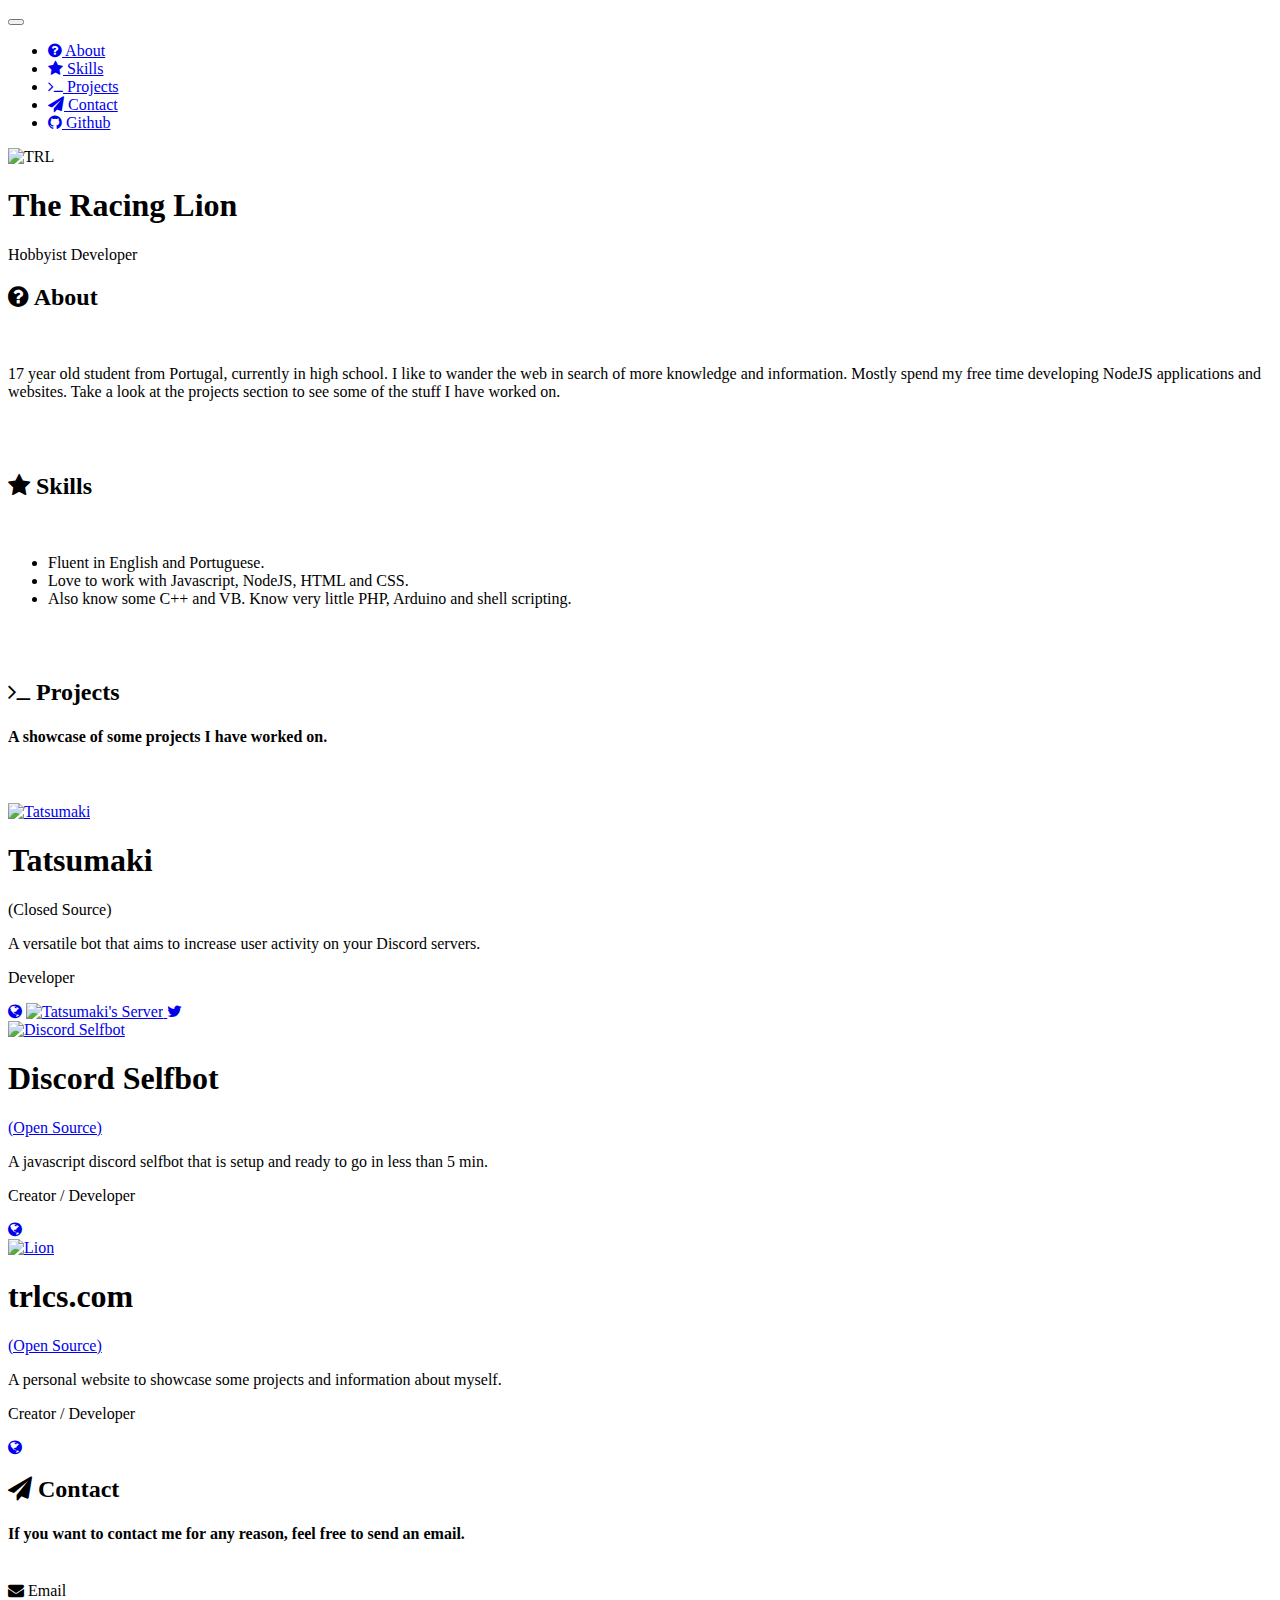
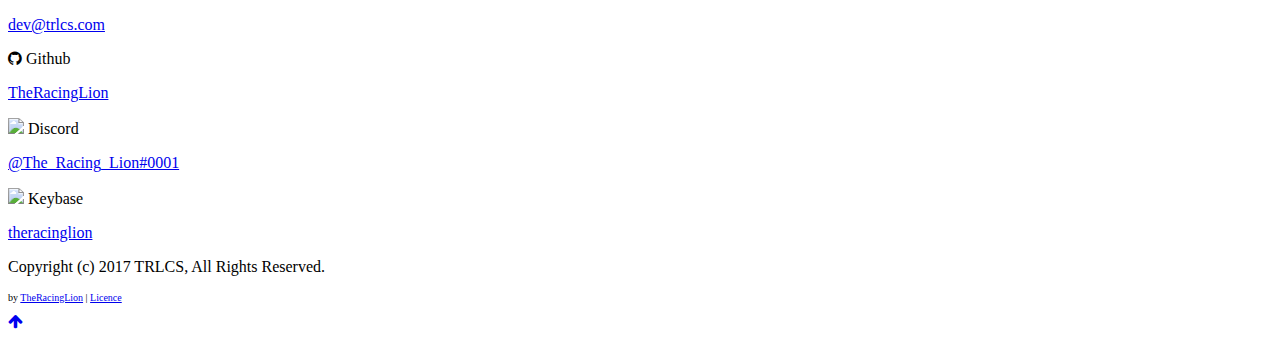
==== index.html @ c72019ba "✏️ | Update Discord discriminator" ====
<!DOCTYPE html>
<html lang="en-us">
<!--
  Created by TheRacingLion (http://trlcs.com/) [ 17 / 04 / 2017 ]
  -*Read LICENSE to know more about permissions*-
-->

<head>
    <meta charset="UTF-8" />
    <meta http-equiv="X-UA-Compatible" content="IE=edge,chrome=1" />
    <meta name="viewport" content="width=device-width, initial-scale=1.0" />

    <title>TRL | Home</title>
    <meta name="author" content="TheRacingLion" />
    <meta name="description" content="Hobbyist Developer. A personal website to showcase some projects." />
    <meta name="keywords" content="developer, dev, web developer, javascript, discord, bots, nodejs developer" />

    <meta property="og:type" content="website" />
    <meta property="og:title" content="TheRacingLion" />
    <meta property="og:description" content="Hobbyist Developer. A personal website to showcase some projects." />
    <meta property="og:image" content="images/lion.jpg" />
    <meta property="og:site_name" content="TRLCS" />
    <meta property="og:url" content="http://trlcs.com/" />
    <meta property="og:locale" content="en-US" />

    <meta name="twitter:title" content="TheRacingLion" />
    <meta name="twitter:description" content="Hobbyist Developer. A personal website to showcase some projects." />
    <meta name="twitter:image" content="images/lion.jpg" />

    <link rel="icon" href="images/lion.jpg" type="image/x-icon" />
    <link rel="shortcut icon" href="images/lion.jpg" type="image/x-icon" />
    <link rel="stylesheet" href="https://cdnjs.cloudflare.com/ajax/libs/font-awesome/4.7.0/css/font-awesome.min.css" />
    <link rel="stylesheet" href="https://fonts.googleapis.com/css?family=Cutive+Mono|Oswald|Raleway:300|Yellowtail" />
    <link rel="stylesheet" href="css/bootstrap.min.css" />
    <link rel="stylesheet" href="css/main.css" />
</head>

<body data-spy="scroll" data-target=".navbar" data-offset="60">
    <section id="banner" class="banner">
        <div class="bg-color">
            <nav class="navbar navbar-default navbar-fixed-top">
                <div class="container">
                    <div class="col-md-12">
                        <div class="navbar-header">
                            <button type="button" class="navbar-toggle" data-toggle="collapse" data-target="#mainNavbar">
                                <span class="icon-bar"></span>
                                <span class="icon-bar"></span>
                                <span class="icon-bar"></span>
                            </button>
                        </div>
                        <div class="collapse navbar-collapse" id="mainNavbar">
                            <ul class="nav navbar-nav">
                                <li class=""><a href="#about"><i class="fa fa-question-circle"></i> About</a></li>
                                <li class=""><a href="#skills"><i class="fa fa-star"></i> Skills</a></li>
                                <li class=""><a href="#projects"><i class="fa fa-terminal"></i> Projects</a></li>
                                <li class=""><a href="#contact"><i class="fa fa-send"></i> Contact</a></li>
                                <li><a id="social-link" href="https://github.com/TheRacingLion" target="_blank"><i class="fa fa-github"></i> Github</a></li>
                            </ul>
                        </div>
                    </div>
                </div>
            </nav>
            <div class="container">
                <div class="row">
                    <div class="banner-info">
                        <div class="banner-logo text-center">
                            <img class="circular-img main-circular-img animated fadeIn" src="images/lion.jpg" alt="TRL">
                        </div>
                        <div class="banner-text text-center">
                            <h1 id="header-text" class="animated fadeInUp">The Racing Lion</h1>
                            <p id="header-subtitle" class="animated fadeIn">Hobbyist Developer</p>
                        </div>
                    </div>
                </div>
            </div>
        </div>
    </section>


    <section id="about">
        <div class="container">
            <div class="row">
                <div class="col-lg-12 text-center">
                    <h2 id="section-title"><i class="fa fa-question-circle"></i> About</h2>
                    <br>
                    <p>17 year old student from Portugal, currently in high school. I like to wander the web in search of more knowledge and information. Mostly spend my free time developing NodeJS applications and websites. Take a look at the projects section to see some of the stuff I have worked on.</p>
                    <br>
                    <section id="skills">
                        <br>
                        <h2 id="section-title"><i class="fa fa-star"></i> Skills</h2>
                        <br>
                        <ul>
                            <li>Fluent in English and Portuguese.</li>
                            <li>Love to work with Javascript, NodeJS, HTML and CSS.</li>
                            <li>Also know some C++ and VB. Know very little PHP, Arduino and shell scripting.</li>
                        </ul>
                    </section>
                    <br><br>
                </div>
            </div>
        </div>
    </section>


    <section id="projects">
        <div class="container">
            <div class="row">
                <div class="col-lg-12 text-center">
                    <h2 id="section-title"><i class="fa fa-terminal"></i> Projects</h2>
                    <h4>A showcase of some projects I have worked on.</h4>
                    <br><br>
                </div>
            </div>
            <div class="row">
                <div class="col-md-4">
                    <div class="project-item">
                        <a id="social-link" href="https://www.tatsumaki.xyz/" target="_blank">
                            <img class="circular-img" src="images/tatsumaki.png" alt="Tatsumaki">
                        </a>
                        <div class="project-container">
                            <h1>Tatsumaki</h1>
                            <p class="project-type"> (Closed Source) </p>
                            <p class="project-title">A versatile bot that aims to increase user activity on your Discord servers.</p>
                            <p> Developer </p>
                            <a id="social-link" href="https://www.tatsumaki.xyz/" target="_blank"><i class="fa fa-globe"></i></a>
                            <a id="social-link" href="https://discordapp.com/invite/0xyZL4m5TyYTzVGY" target="_blank">
                                <img class="discord-icon" src="images/discord.png" alt="Tatsumaki's Server">
                            </a>
                            <a id="social-link" href="https://twitter.com/TatsumakiBot" target="_blank"><i class="fa fa-twitter"></i></a>
                            <br>
                        </div>
                    </div>
                </div>
                <div class="col-md-4">
                    <div class="project-item">
                        <a id="social-link" href="https://github.com/TheRacingLion/Discord-SelfBot/" target="_blank">
                            <img class="circular-img" src="images/selfbot.png" alt="Discord Selfbot">
                        </a>
                        <div class="project-container">
                            <h1>Discord Selfbot</h1>
                            <a class="orange-link" id="social-link" href="https://github.com/TheRacingLion/Discord-SelfBot/" target="_blank">
                                <p class="project-type"> (Open Source) </p>
                            </a>
                            <p class="project-title">A javascript discord selfbot that is setup and ready to go in less than 5 min.</p>
                            <p> Creator / Developer </p>
                            <a id="social-link" href="https://github.com/TheRacingLion/Discord-SelfBot/" target="_blank"><i class="fa fa-globe"></i></a>
                            <a id="social-link" href="https://github.com/TheRacingLion/Discord-SelfBot/" target="_blank"><i class="fa github-icon"></i></a>
                            <br>
                        </div>
                    </div>
                </div>
                <div class="col-md-4">
                    <div class="project-item">
                        <a id="social-link" href="http://trlcs.com/" target="_blank">
                            <img class="circular-img" src="images/lion.jpg" alt="Lion">
                        </a>
                        <div class="project-container">
                            <h1>trlcs.com</h1>
                            <a class="orange-link" id="social-link" href="https://github.com/TheRacingLion/TheRacingLion.github.io" target="_blank">
                                <p class="project-type"> (Open Source) </p>
                            </a>
                            <p class="project-title">A personal website to showcase some projects and information about myself.</p>
                            <p> Creator / Developer </p>
                            <a id="social-link" href="http://trlcs.com/" target="_blank"><i class="fa fa-globe"></i></a>
                            <a id="social-link" href="https://github.com/TheRacingLion/TheRacingLion.github.io" target="_blank"><i class="fa github-icon"></i></a>
                            <br>
                        </div>
                    </div>
                </div>
            </div>
        </div>
    </section>

    <section id="contact">
        <div class="container">
            <div class="row">
                <div class="col-md-12 text-center">
                    <h2 id="section-title"><i class="fa fa-send"></i> Contact</h2>
                    <h4>If you want to contact me for any reason, feel free to send an email.</h4>
                    <br>
                    <div class="col-md-3">
                        <span class="contact-title"><i class="fa fa-envelope"></i> Email</span>
                        <a class="orange-link" id="social-link" href="mailto:dev@trlcs.com" target="_blank">
                            <p>dev@trlcs.com</p>
                        </a>
                    </div>
                    <div class="col-md-3">
                        <span class="contact-title"><i class="fa fa-github"></i> Github</span>
                        <a class="orange-link" id="social-link" href="https://github.com/TheRacingLion" target="_blank">
                            <p>TheRacingLion</p>
                        </a>
                    </div>
                    <div class="col-md-3">
                        <span class="contact-title"><img class="custom-contact-icon" src="images/discord-contact.png"> Discord</span>
                        <a class="orange-link" id="social-link" href="https://discordapp.com/invite/0xyZL4m5TyYTzVGY" target="_blank">
                            <p>@The_Racing_Lion#0001</p>
                        </a>
                    </div>
                    <div class="col-md-3">
                        <span class="contact-title"><img class="custom-contact-icon" src="images/keybase.png"> Keybase</span>
                        <a class="orange-link" id="social-link" href="https://keybase.io/theracinglion" target="_blank">
                            <p>theracinglion</p>
                        </a>
                    </div>
                </div>
            </div>
        </div>
    </section>


    <footer id="footer">
        <div class="footer-line">
            <div class="container">
                <div class="row">
                    <div class="col-md-12 text-center">
                        <p>Copyright (c) 2017 TRLCS, All Rights Reserved.</p>
                        <p style="font-size:10px">by <a class="orange-link" id="social-link" href="http://trlcs.com/" target="_blank" style="font-size:10px">TheRacingLion</a> | <a class="orange-link" id="social-link" href="https://github.com/TheRacingLion/TheRacingLion.github.io/blob/master/LICENSE" target="_blank" style="font-size:10px">Licence</a></p>
                    </div>
                </div>
            </div>
        </div>
    </footer>

    <a id="back-to-top" href="#" class="btn btn-primary back-to-top" role="button" title="Back to top" data-toggle="tooltip" data-placement="left">
        <span class="fa fa-arrow-up"></span>
    </a>

    <script>
        (function(i, s, o, g, r, a, m) {
            i['GoogleAnalyticsObject'] = r;
            i[r] = i[r] || function() {
                (i[r].q = i[r].q || []).push(arguments)
            }, i[r].l = 1 * new Date();
            a = s.createElement(o),
                m = s.getElementsByTagName(o)[0];
            a.async = 1;
            a.src = g;
            m.parentNode.insertBefore(a, m)
        })(window, document, 'script', 'https://www.google-analytics.com/analytics.js', 'ga');

        ga('create', 'UA-97469324-1', 'auto');
        ga('send', 'pageview');

    </script>

    <script src="js/jquery.min.js"></script>
    <script src="js/bootstrap.min.js"></script>
    <script src="js/main.js"></script>
</body>

</html>
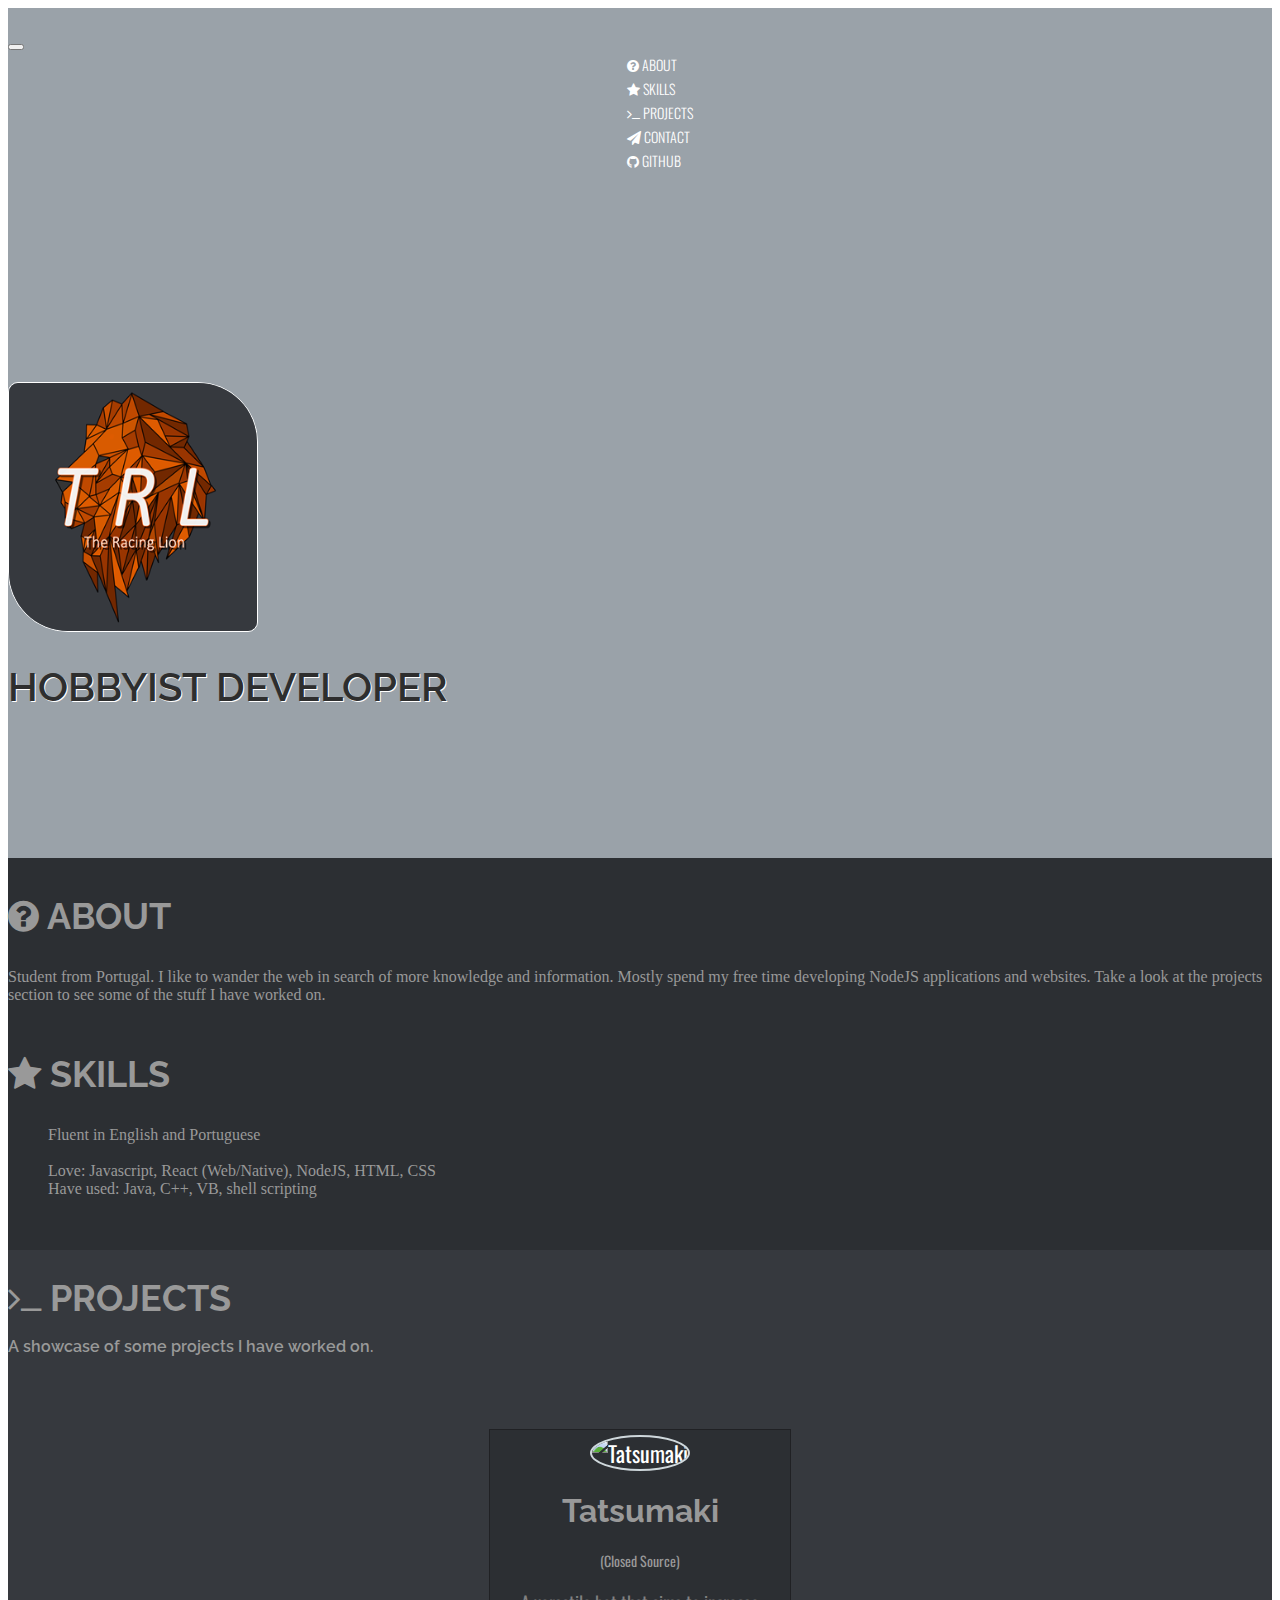
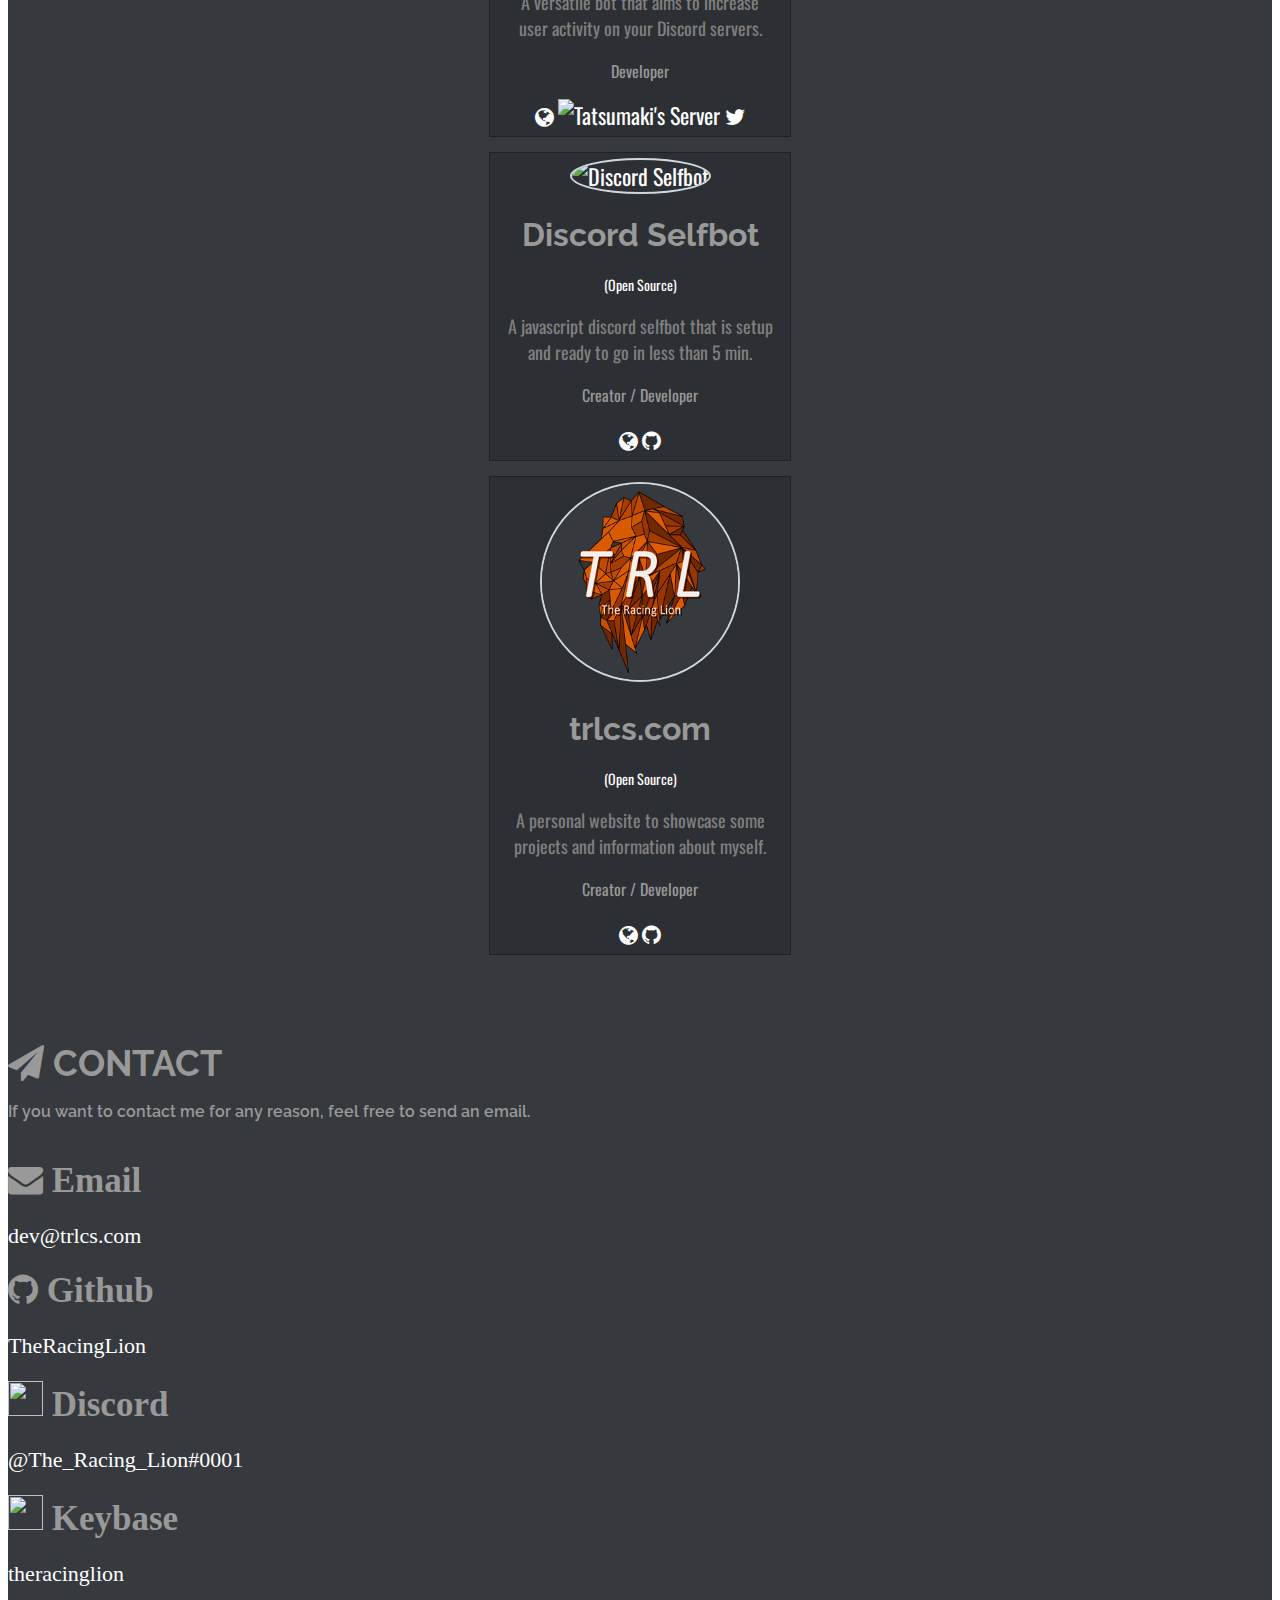
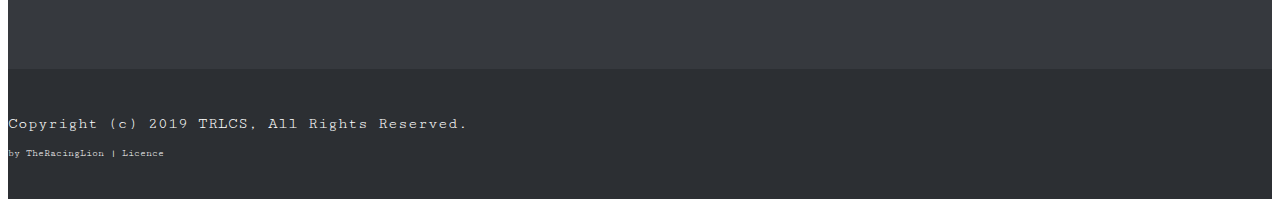
==== commit d7817697: ":lipstick: | Update website info and style" ====
--- a/index.html
+++ b/index.html
@@ -1,7 +1,7 @@
 <!DOCTYPE html>
 <html lang="en-us">
 <!--
-  Created by TheRacingLion (http://trlcs.com/) [ 17 / 04 / 2017 ]
+  Created by TheRacingLion (https://trlcs.com/) - 2019
   -*Read LICENSE to know more about permissions*-
 -->
 
@@ -18,19 +18,19 @@
     <meta property="og:type" content="website" />
     <meta property="og:title" content="TheRacingLion" />
     <meta property="og:description" content="Hobbyist Developer. A personal website to showcase some projects." />
-    <meta property="og:image" content="images/lion.jpg" />
+    <meta property="og:image" content="images/logo.png" />
     <meta property="og:site_name" content="TRLCS" />
-    <meta property="og:url" content="http://trlcs.com/" />
+    <meta property="og:url" content="https://trlcs.com/" />
     <meta property="og:locale" content="en-US" />
 
     <meta name="twitter:title" content="TheRacingLion" />
     <meta name="twitter:description" content="Hobbyist Developer. A personal website to showcase some projects." />
-    <meta name="twitter:image" content="images/lion.jpg" />
-
-    <link rel="icon" href="images/lion.jpg" type="image/x-icon" />
-    <link rel="shortcut icon" href="images/lion.jpg" type="image/x-icon" />
+    <meta name="twitter:image" content="images/logo.png" />
+
+    <link rel="icon" href="images/logo.png" type="image/x-icon" />
+    <link rel="shortcut icon" href="images/logo.png" type="image/x-icon" />
     <link rel="stylesheet" href="https://cdnjs.cloudflare.com/ajax/libs/font-awesome/4.7.0/css/font-awesome.min.css" />
-    <link rel="stylesheet" href="https://fonts.googleapis.com/css?family=Cutive+Mono|Oswald|Raleway:300|Yellowtail" />
+    <link rel="stylesheet" href="https://fonts.googleapis.com/css?family=Cutive+Mono|Oswald|Raleway:300|Concert+One" />
     <link rel="stylesheet" href="css/bootstrap.min.css" />
     <link rel="stylesheet" href="css/main.css" />
 </head>
@@ -61,21 +61,19 @@
                 </div>
             </nav>
             <div class="container">
-                <div class="row">
-                    <div class="banner-info">
+                <div class="banner-info">
+                    <div id="banner-center-inner">
                         <div class="banner-logo text-center">
-                            <img class="circular-img main-circular-img animated fadeIn" src="images/lion.jpg" alt="TRL">
+                            <img class="circular-img main-circular-img animated fadeIn" src="images/logo.png" alt="TRL">
                         </div>
                         <div class="banner-text text-center">
-                            <h1 id="header-text" class="animated fadeInUp">The Racing Lion</h1>
-                            <p id="header-subtitle" class="animated fadeIn">Hobbyist Developer</p>
-                        </div>
-                    </div>
-                </div>
-            </div>
-        </div>
-    </section>
-
+                            <h1 id="header-text" class="animated fadeInUp">Hobbyist Developer</h1>
+                        </div>
+                    </div>
+                </div>
+            </div>
+        </div>
+    </section>
 
     <section id="about">
         <div class="container">
@@ -83,16 +81,17 @@
                 <div class="col-lg-12 text-center">
                     <h2 id="section-title"><i class="fa fa-question-circle"></i> About</h2>
                     <br>
-                    <p>17 year old student from Portugal, currently in high school. I like to wander the web in search of more knowledge and information. Mostly spend my free time developing NodeJS applications and websites. Take a look at the projects section to see some of the stuff I have worked on.</p>
+                    <p>Student from Portugal. I like to wander the web in search of more knowledge and information. Mostly spend my free time developing NodeJS applications and websites. Take a look at the projects section to see some of the stuff I have worked on.</p>
                     <br>
                     <section id="skills">
                         <br>
                         <h2 id="section-title"><i class="fa fa-star"></i> Skills</h2>
                         <br>
                         <ul>
-                            <li>Fluent in English and Portuguese.</li>
-                            <li>Love to work with Javascript, NodeJS, HTML and CSS.</li>
-                            <li>Also know some C++ and VB. Know very little PHP, Arduino and shell scripting.</li>
+                            <li>Fluent in English and Portuguese</li>
+                            <br>
+                            <li>Love: Javascript, React (Web/Native), NodeJS, HTML, CSS</li>
+                            <li>Have used: Java, C++, VB, shell scripting</li>
                         </ul>
                     </section>
                     <br><br>
@@ -100,7 +99,6 @@
             </div>
         </div>
     </section>
-
 
     <section id="projects">
         <div class="container">
@@ -123,7 +121,7 @@
                             <p class="project-title">A versatile bot that aims to increase user activity on your Discord servers.</p>
                             <p> Developer </p>
                             <a id="social-link" href="https://www.tatsumaki.xyz/" target="_blank"><i class="fa fa-globe"></i></a>
-                            <a id="social-link" href="https://discordapp.com/invite/0xyZL4m5TyYTzVGY" target="_blank">
+                            <a id="social-link" href="https://discordapp.com/invite/tatsumaki" target="_blank">
                                 <img class="discord-icon" src="images/discord.png" alt="Tatsumaki's Server">
                             </a>
                             <a id="social-link" href="https://twitter.com/TatsumakiBot" target="_blank"><i class="fa fa-twitter"></i></a>
@@ -151,8 +149,8 @@
                 </div>
                 <div class="col-md-4">
                     <div class="project-item">
-                        <a id="social-link" href="http://trlcs.com/" target="_blank">
-                            <img class="circular-img" src="images/lion.jpg" alt="Lion">
+                        <a id="social-link" href="https://trlcs.com/" target="_blank">
+                            <img class="circular-img" src="images/logo.png" alt="Lion">
                         </a>
                         <div class="project-container">
                             <h1>trlcs.com</h1>
@@ -161,7 +159,7 @@
                             </a>
                             <p class="project-title">A personal website to showcase some projects and information about myself.</p>
                             <p> Creator / Developer </p>
-                            <a id="social-link" href="http://trlcs.com/" target="_blank"><i class="fa fa-globe"></i></a>
+                            <a id="social-link" href="https://trlcs.com/" target="_blank"><i class="fa fa-globe"></i></a>
                             <a id="social-link" href="https://github.com/TheRacingLion/TheRacingLion.github.io" target="_blank"><i class="fa github-icon"></i></a>
                             <br>
                         </div>
@@ -192,7 +190,7 @@
                     </div>
                     <div class="col-md-3">
                         <span class="contact-title"><img class="custom-contact-icon" src="images/discord-contact.png"> Discord</span>
-                        <a class="orange-link" id="social-link" href="https://discordapp.com/invite/0xyZL4m5TyYTzVGY" target="_blank">
+                        <a class="orange-link" id="social-link" href="https://discordapp.com/invite/tatsumaki" target="_blank">
                             <p>@The_Racing_Lion#0001</p>
                         </a>
                     </div>
@@ -206,15 +204,14 @@
             </div>
         </div>
     </section>
-
 
     <footer id="footer">
         <div class="footer-line">
             <div class="container">
                 <div class="row">
                     <div class="col-md-12 text-center">
-                        <p>Copyright (c) 2017 TRLCS, All Rights Reserved.</p>
-                        <p style="font-size:10px">by <a class="orange-link" id="social-link" href="http://trlcs.com/" target="_blank" style="font-size:10px">TheRacingLion</a> | <a class="orange-link" id="social-link" href="https://github.com/TheRacingLion/TheRacingLion.github.io/blob/master/LICENSE" target="_blank" style="font-size:10px">Licence</a></p>
+                        <p>Copyright (c) 2019 TRLCS, All Rights Reserved.</p>
+                        <p style="font-size:10px">by <a class="orange-link" id="social-link" href="https://trlcs.com/" target="_blank" style="font-size:10px">TheRacingLion</a> | <a class="orange-link" id="social-link" href="https://github.com/TheRacingLion/TheRacingLion.github.io/blob/master/LICENSE" target="_blank" style="font-size:10px">Licence</a></p>
                     </div>
                 </div>
             </div>
--- a/css/main.css
+++ b/css/main.css
@@ -0,0 +1,374 @@
+/*
+  Created by TheRacingLion (https://trlcs.com/) - 2019
+  -*Read LICENSE to know more about permissions*-
+*/
+
+html {
+    -webkit-touch-callout: none;
+    -webkit-user-select: none;
+    -moz-user-select: none;
+    -ms-user-select: none;
+    user-select: none;
+}
+
+body {
+    color: #999999;
+    font-size: 16px;
+}
+
+a {
+    text-decoration: none;
+    font-size: 22px;
+    color: white;
+}
+
+.animated {
+    -webkit-animation-duration: 2.5s;
+    animation-duration: 2.5s;
+    -webkit-animation-fill-mode: both;
+    animation-fill-mode: both;
+}
+
+@-webkit-keyframes fadeIn {
+    from {
+        opacity: 0;
+    }
+    to {
+        opacity: 1;
+    }
+}
+
+@keyframes fadeIn {
+    from {
+        opacity: 0;
+    }
+    to {
+        opacity: 1;
+    }
+}
+
+.fadeIn {
+    -webkit-animation-name: fadeIn;
+    animation-name: fadeIn;
+}
+
+@-webkit-keyframes fadeInUp {
+    from {
+        opacity: 0;
+        -webkit-transform: translate3d(0, 100%, 0);
+        transform: translate3d(0, 100%, 0);
+    }
+    to {
+        opacity: 1;
+        -webkit-transform: none;
+        transform: none;
+    }
+}
+
+@keyframes fadeInUp {
+    from {
+        opacity: 0;
+        -webkit-transform: translate3d(0, 100%, 0);
+        transform: translate3d(0, 100%, 0);
+    }
+    to {
+        opacity: 1;
+        -webkit-transform: none;
+        transform: none;
+    }
+}
+
+.fadeInUp {
+    -webkit-animation-name: fadeInUp;
+    animation-name: fadeInUp;
+}
+
+button:hover,
+a:hover {
+    opacity: 0.7;
+}
+
+ul {
+    list-style: none;
+}
+
+h1,
+h2,
+h4 {
+    font-family: 'Raleway', sans-serif;
+    font-weight: 600;
+}
+
+h2 {
+    line-height: 20px;
+    margin: 0;
+    font-size: 28px;
+    font-weight: 700;
+    text-transform: uppercase;
+}
+
+.navbar {
+    font-family: 'Oswald', sans-serif;
+    margin-bottom: 0px;
+    border: 0px;
+    border-radius: 0px;
+}
+
+.navbar-default {
+    background-color: transparent;
+    padding: 20px 0;
+    transition: all 0.3s;
+    border: 0px;
+}
+
+.top-nav-collapse {
+    padding: 0;
+    background: rgba(255, 183, 55, 0.8);
+}
+
+.navbar-default .navbar-nav>.active>a,
+.navbar-default .navbar-nav>.active>a:focus,
+.navbar-default .navbar-nav>.active>a:hover {
+    color: #fff;
+    text-transform: uppercase;
+    background-color: rgba(251, 251, 251, 0.4);
+}
+
+.navbar-default .navbar-nav>li>a {
+    color: #fff;
+    text-transform: uppercase;
+    font-size: 14px;
+    font-weight: 300;
+}
+
+.navbar-default .navbar-nav>li>a:hover,
+.navbar-default .navbar-nav>li>a:focus {
+    color: #fff;
+    text-transform: uppercase;
+    background-color: rgba(231, 76, 60, 0.4);
+}
+
+#banner {
+    background: url('../images/code.jpg') no-repeat fixed;
+    background-size: cover;
+    min-height: 850px;
+    position: relative;
+}
+
+.bg-color {
+    background-color: RGBA(54, 70, 83, 0.5);
+    min-height: 850px;
+}
+
+.banner-info {
+    position: relative;
+    padding-top: 190px;
+}
+
+.banner-logo img {
+    display: inline-block;
+}
+
+.banner-text {
+    color: rgb(46, 46, 46);
+}
+
+.banner-text h1 {
+    font-family: 'Raleway', sans-serif;
+    font-size: 35px;
+    text-transform: uppercase;
+    padding-bottom: 15px;
+}
+
+.circular-img {
+    height: 50vw;
+    width: 50vw;
+    max-height: 200px;
+    max-width: 200px;
+    border-radius: 100%;
+    box-sizing: border-box;
+    border: 2px solid #cfd8dc;
+    transition: 0.2s;
+    animation: appear 0.4s 0.5s ease-in-out;
+    animation-fill-mode: backwards;
+}
+
+.circular-img:hover {
+    opacity: 0.8;
+}
+
+.main-circular-img {
+    height: 75vw;
+    width: 75vw;
+    max-height: 250px;
+    max-width: 250px;
+    border-radius: 10px 60px;
+    border: 1px solid #FFF;
+}
+
+#header-text {
+    font-size: 40px;
+    text-shadow: 1px 1px #fff;
+}
+
+#section-title {
+    font-size: 36px;
+}
+
+.project-item {
+    padding-top: 5px;
+    padding-bottom: 5px;
+    max-width: 300px;
+    margin: auto;
+    text-align: center;
+    font-family: 'Oswald', sans-serif;
+    background-color: #2C2F33;
+    border: 1px solid rgb(32, 33, 36);
+    margin-top: 20px;
+}
+
+.project-container {
+    padding: 0 16px;
+}
+
+.project-container h1 {
+    font-weight: bold;
+}
+
+.orange-link:hover {
+    color: rgb(255, 183, 55);
+}
+
+.project-type {
+    font-size: 14px;
+}
+
+.project-title {
+    color: grey;
+    font-size: 18px;
+}
+
+.fa-twitter:hover {
+    color: #55acee;
+}
+
+.fa-globe:hover {
+    color: #007bb5;
+}
+
+.github-icon:before {
+    content: "\f09b";
+}
+
+.github-icon:hover {
+    color: #000;
+}
+
+.discord-icon {
+    width: 22px;
+    height: 22px;
+    border: 0;
+}
+
+.contact-btn,
+.contact-btn:hover,
+.contact-btn:focus {
+    margin-top: 30px;
+    padding: 10px 20px;
+    font-size: 12px;
+    background-color: rgba(255, 183, 55, 0.9);
+    border-radius: 3px;
+    font-weight: bold;
+    color: #FFF;
+    display: inline-block;
+    line-height: 1.42857143;
+    text-align: center;
+    white-space: nowrap;
+    vertical-align: middle;
+    cursor: pointer;
+    background-image: none;
+    border: 1px solid transparent;
+}
+
+@media (min-width: 768px) {
+    .navbar-nav {
+        float: none;
+        margin: 0 auto;
+        display: table;
+        table-layout: fixed;
+    }
+    .project-item {
+        margin-top: 15px;
+    }
+}
+
+@media (min-width: 551px) and (max-width: 980px) {}
+
+@media (min-width: 220px) and (max-width: 551px) {
+    h2 {
+        font-size: 24px;
+        line-height: 1.2;
+    }
+    .banner-text h1 {
+        font-size: 24px;
+    }
+}
+
+.contact-title {
+    text-align: center;
+    font-size: 35px;
+    font-weight: bold;
+}
+
+.custom-contact-icon {
+    width: 35px;
+    height: 35px;
+    border: 0;
+}
+
+#about {
+    padding: 40px 0px;
+    padding-bottom: 0px;
+    background-color: #2C2F33;
+}
+
+#projects {
+    padding-top: 30px;
+    padding-bottom: 30px;
+    background-color: #36393E;
+}
+
+#contact {
+    padding: 60px 0px;
+    background-color: #36393E;
+}
+
+#footer {
+    background-color: #2C2F33;
+}
+
+.footer-line {
+    font-family: 'Cutive Mono', monospace;
+    padding: 30px 0px;
+    color: #fff;
+}
+
+.back-to-top {
+    cursor: pointer;
+    position: fixed;
+    bottom: 20px;
+    right: 20px;
+    display: none;
+    background-color: rgba(76, 76, 76, 0.65);
+    border-color: transparent;
+}
+
+.back-to-top:hover {
+    background-color: rgba(76, 76, 76, 0.85);
+}
+
+.back-to-top:active,
+.back-to-top:focus,
+.back-to-top:visited {
+    background-color: rgba(76, 76, 76, 0.65);
+}
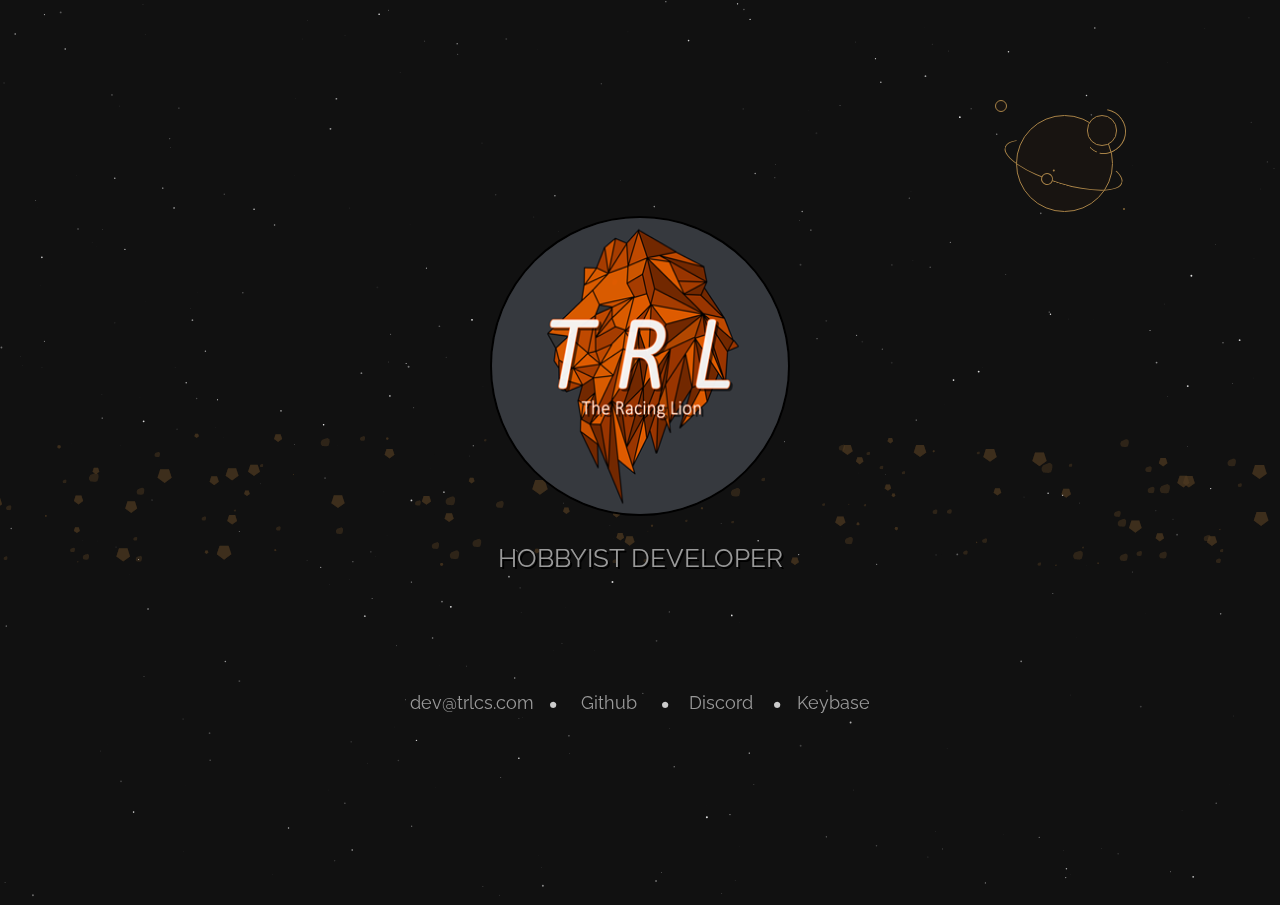
==== commit 715ddee0: ":sparkles: | Start of TRLCS v2" ====
--- a/index.html
+++ b/index.html
@@ -12,215 +12,74 @@
 
     <title>TRL | Home</title>
     <meta name="author" content="TheRacingLion" />
-    <meta name="description" content="Hobbyist Developer. A personal website to showcase some projects." />
-    <meta name="keywords" content="developer, dev, web developer, javascript, discord, bots, nodejs developer" />
+    <meta name="description" content="Hobbyist Developer. A personal website to showcase some info." />
+    <meta name="keywords" content="developer, dev, web, javascript, discord, bots, nodejs" />
 
     <meta property="og:type" content="website" />
     <meta property="og:title" content="TheRacingLion" />
-    <meta property="og:description" content="Hobbyist Developer. A personal website to showcase some projects." />
+    <meta property="og:description" content="Hobbyist Developer. A personal website to showcase some info." />
     <meta property="og:image" content="images/logo.png" />
     <meta property="og:site_name" content="TRLCS" />
     <meta property="og:url" content="https://trlcs.com/" />
     <meta property="og:locale" content="en-US" />
 
     <meta name="twitter:title" content="TheRacingLion" />
-    <meta name="twitter:description" content="Hobbyist Developer. A personal website to showcase some projects." />
+    <meta name="twitter:description" content="Hobbyist Developer. A personal website to showcase some info." />
     <meta name="twitter:image" content="images/logo.png" />
 
     <link rel="icon" href="images/logo.png" type="image/x-icon" />
     <link rel="shortcut icon" href="images/logo.png" type="image/x-icon" />
-    <link rel="stylesheet" href="https://cdnjs.cloudflare.com/ajax/libs/font-awesome/4.7.0/css/font-awesome.min.css" />
-    <link rel="stylesheet" href="https://fonts.googleapis.com/css?family=Cutive+Mono|Oswald|Raleway:300|Concert+One" />
-    <link rel="stylesheet" href="css/bootstrap.min.css" />
-    <link rel="stylesheet" href="css/main.css" />
+    <link rel="stylesheet" href="https://fonts.googleapis.com/css?family=Raleway:300" />
+    <link rel="stylesheet" href="css/styles.css" />
 </head>
 
-<body data-spy="scroll" data-target=".navbar" data-offset="60">
-    <section id="banner" class="banner">
-        <div class="bg-color">
-            <nav class="navbar navbar-default navbar-fixed-top">
-                <div class="container">
-                    <div class="col-md-12">
-                        <div class="navbar-header">
-                            <button type="button" class="navbar-toggle" data-toggle="collapse" data-target="#mainNavbar">
-                                <span class="icon-bar"></span>
-                                <span class="icon-bar"></span>
-                                <span class="icon-bar"></span>
-                            </button>
-                        </div>
-                        <div class="collapse navbar-collapse" id="mainNavbar">
-                            <ul class="nav navbar-nav">
-                                <li class=""><a href="#about"><i class="fa fa-question-circle"></i> About</a></li>
-                                <li class=""><a href="#skills"><i class="fa fa-star"></i> Skills</a></li>
-                                <li class=""><a href="#projects"><i class="fa fa-terminal"></i> Projects</a></li>
-                                <li class=""><a href="#contact"><i class="fa fa-send"></i> Contact</a></li>
-                                <li><a id="social-link" href="https://github.com/TheRacingLion" target="_blank"><i class="fa fa-github"></i> Github</a></li>
-                            </ul>
-                        </div>
-                    </div>
-                </div>
-            </nav>
-            <div class="container">
-                <div class="banner-info">
-                    <div id="banner-center-inner">
-                        <div class="banner-logo text-center">
-                            <img class="circular-img main-circular-img animated fadeIn" src="images/logo.png" alt="TRL">
-                        </div>
-                        <div class="banner-text text-center">
-                            <h1 id="header-text" class="animated fadeInUp">Hobbyist Developer</h1>
-                        </div>
-                    </div>
-                </div>
-            </div>
+<body>
+    <div id="background-particles"></div>
+
+    <div id="line-particles"></div>
+
+    <div class="icon-wrapper">
+        <div class="icon right-planet">
+            <div class="moon top"></div>
+            <div class="planet"></div>
+            <div class="ring"></div>
+            <div class="ring planet"></div>
+            <div class="planetoid"></div>
+            <div class="moon bottom"></div>
         </div>
-    </section>
+    </div>
 
-    <section id="about">
-        <div class="container">
-            <div class="row">
-                <div class="col-lg-12 text-center">
-                    <h2 id="section-title"><i class="fa fa-question-circle"></i> About</h2>
-                    <br>
-                    <p>Student from Portugal. I like to wander the web in search of more knowledge and information. Mostly spend my free time developing NodeJS applications and websites. Take a look at the projects section to see some of the stuff I have worked on.</p>
-                    <br>
-                    <section id="skills">
-                        <br>
-                        <h2 id="section-title"><i class="fa fa-star"></i> Skills</h2>
-                        <br>
-                        <ul>
-                            <li>Fluent in English and Portuguese</li>
-                            <br>
-                            <li>Love: Javascript, React (Web/Native), NodeJS, HTML, CSS</li>
-                            <li>Have used: Java, C++, VB, shell scripting</li>
-                        </ul>
-                    </section>
-                    <br><br>
-                </div>
-            </div>
+    <div class="center logo-center">
+        <div class="element">
+            <img class="logo" src="images/logo.png" alt="TRL">
         </div>
-    </section>
+    </div>
 
-    <section id="projects">
-        <div class="container">
-            <div class="row">
-                <div class="col-lg-12 text-center">
-                    <h2 id="section-title"><i class="fa fa-terminal"></i> Projects</h2>
-                    <h4>A showcase of some projects I have worked on.</h4>
-                    <br><br>
-                </div>
-            </div>
-            <div class="row">
-                <div class="col-md-4">
-                    <div class="project-item">
-                        <a id="social-link" href="https://www.tatsumaki.xyz/" target="_blank">
-                            <img class="circular-img" src="images/tatsumaki.png" alt="Tatsumaki">
-                        </a>
-                        <div class="project-container">
-                            <h1>Tatsumaki</h1>
-                            <p class="project-type"> (Closed Source) </p>
-                            <p class="project-title">A versatile bot that aims to increase user activity on your Discord servers.</p>
-                            <p> Developer </p>
-                            <a id="social-link" href="https://www.tatsumaki.xyz/" target="_blank"><i class="fa fa-globe"></i></a>
-                            <a id="social-link" href="https://discordapp.com/invite/tatsumaki" target="_blank">
-                                <img class="discord-icon" src="images/discord.png" alt="Tatsumaki's Server">
-                            </a>
-                            <a id="social-link" href="https://twitter.com/TatsumakiBot" target="_blank"><i class="fa fa-twitter"></i></a>
-                            <br>
-                        </div>
-                    </div>
-                </div>
-                <div class="col-md-4">
-                    <div class="project-item">
-                        <a id="social-link" href="https://github.com/TheRacingLion/Discord-SelfBot/" target="_blank">
-                            <img class="circular-img" src="images/selfbot.png" alt="Discord Selfbot">
-                        </a>
-                        <div class="project-container">
-                            <h1>Discord Selfbot</h1>
-                            <a class="orange-link" id="social-link" href="https://github.com/TheRacingLion/Discord-SelfBot/" target="_blank">
-                                <p class="project-type"> (Open Source) </p>
-                            </a>
-                            <p class="project-title">A javascript discord selfbot that is setup and ready to go in less than 5 min.</p>
-                            <p> Creator / Developer </p>
-                            <a id="social-link" href="https://github.com/TheRacingLion/Discord-SelfBot/" target="_blank"><i class="fa fa-globe"></i></a>
-                            <a id="social-link" href="https://github.com/TheRacingLion/Discord-SelfBot/" target="_blank"><i class="fa github-icon"></i></a>
-                            <br>
-                        </div>
-                    </div>
-                </div>
-                <div class="col-md-4">
-                    <div class="project-item">
-                        <a id="social-link" href="https://trlcs.com/" target="_blank">
-                            <img class="circular-img" src="images/logo.png" alt="Lion">
-                        </a>
-                        <div class="project-container">
-                            <h1>trlcs.com</h1>
-                            <a class="orange-link" id="social-link" href="https://github.com/TheRacingLion/TheRacingLion.github.io" target="_blank">
-                                <p class="project-type"> (Open Source) </p>
-                            </a>
-                            <p class="project-title">A personal website to showcase some projects and information about myself.</p>
-                            <p> Creator / Developer </p>
-                            <a id="social-link" href="https://trlcs.com/" target="_blank"><i class="fa fa-globe"></i></a>
-                            <a id="social-link" href="https://github.com/TheRacingLion/TheRacingLion.github.io" target="_blank"><i class="fa github-icon"></i></a>
-                            <br>
-                        </div>
-                    </div>
-                </div>
-            </div>
+    <div class="center text-center">
+        <div class="element">
+            <p>Hobbyist Developer</p>
         </div>
-    </section>
+    </div>
 
-    <section id="contact">
-        <div class="container">
-            <div class="row">
-                <div class="col-md-12 text-center">
-                    <h2 id="section-title"><i class="fa fa-send"></i> Contact</h2>
-                    <h4>If you want to contact me for any reason, feel free to send an email.</h4>
-                    <br>
-                    <div class="col-md-3">
-                        <span class="contact-title"><i class="fa fa-envelope"></i> Email</span>
-                        <a class="orange-link" id="social-link" href="mailto:dev@trlcs.com" target="_blank">
-                            <p>dev@trlcs.com</p>
-                        </a>
-                    </div>
-                    <div class="col-md-3">
-                        <span class="contact-title"><i class="fa fa-github"></i> Github</span>
-                        <a class="orange-link" id="social-link" href="https://github.com/TheRacingLion" target="_blank">
-                            <p>TheRacingLion</p>
-                        </a>
-                    </div>
-                    <div class="col-md-3">
-                        <span class="contact-title"><img class="custom-contact-icon" src="images/discord-contact.png"> Discord</span>
-                        <a class="orange-link" id="social-link" href="https://discordapp.com/invite/tatsumaki" target="_blank">
-                            <p>@The_Racing_Lion#0001</p>
-                        </a>
-                    </div>
-                    <div class="col-md-3">
-                        <span class="contact-title"><img class="custom-contact-icon" src="images/keybase.png"> Keybase</span>
-                        <a class="orange-link" id="social-link" href="https://keybase.io/theracinglion" target="_blank">
-                            <p>theracinglion</p>
-                        </a>
-                    </div>
-                </div>
-            </div>
+    <div class="center links">
+        <div class="element container">
+            <a class="link" style="width: 150px;" href="mailto:dev@trlcs.com" target="_blank">
+                <p>dev@trlcs.com</p>
+            </a>
+            <span>•</span>
+            <a class="link" href="https://github.com/TheRacingLion" target="_blank">
+                <p>Github</p>
+            </a>
+            <span>•</span>
+            <a class="link" href="https://discordapp.com/invite/tatsumaki" target="_blank">
+                <p>Discord</p>
+            </a>
+            <span>•</span>
+            <a class="link" href="https://keybase.io/theracinglion" target="_blank">
+                <p>Keybase</p>
+            </a>
         </div>
-    </section>
-
-    <footer id="footer">
-        <div class="footer-line">
-            <div class="container">
-                <div class="row">
-                    <div class="col-md-12 text-center">
-                        <p>Copyright (c) 2019 TRLCS, All Rights Reserved.</p>
-                        <p style="font-size:10px">by <a class="orange-link" id="social-link" href="https://trlcs.com/" target="_blank" style="font-size:10px">TheRacingLion</a> | <a class="orange-link" id="social-link" href="https://github.com/TheRacingLion/TheRacingLion.github.io/blob/master/LICENSE" target="_blank" style="font-size:10px">Licence</a></p>
-                    </div>
-                </div>
-            </div>
-        </div>
-    </footer>
-
-    <a id="back-to-top" href="#" class="btn btn-primary back-to-top" role="button" title="Back to top" data-toggle="tooltip" data-placement="left">
-        <span class="fa fa-arrow-up"></span>
-    </a>
+    </div>
 
     <script>
         (function(i, s, o, g, r, a, m) {
@@ -240,8 +99,8 @@
 
     </script>
 
-    <script src="js/jquery.min.js"></script>
-    <script src="js/bootstrap.min.js"></script>
+    <script src="js/particles.min.js"></script>
+
     <script src="js/main.js"></script>
 </body>
 
--- a/css/styles.css
+++ b/css/styles.css
@@ -0,0 +1,337 @@
+/*
+  Created by TheRacingLion (https://trlcs.com/) - 2019
+  -*Read LICENSE to know more about permissions*-
+*/
+/* Variables */
+/* Global SCSS */
+body, html {
+  overflow: hidden;
+}
+
+html {
+  -webkit-touch-callout: none;
+  -webkit-user-select: none;
+  -moz-user-select: none;
+  -ms-user-select: none;
+  user-select: none;
+}
+
+body {
+  font-family: "Raleway", Helvetica, Arial, sans-serif;
+  line-height: 20px;
+  color: #999999;
+  font-size: 16px;
+  background-color: #111111;
+  margin: 0;
+}
+
+a {
+  text-decoration: none;
+  font-size: 22px;
+  color: #999999;
+}
+
+.center {
+  text-align: center;
+  position: absolute;
+  width: 100%;
+  top: 50%;
+}
+.center.logo-center {
+  top: 24%;
+}
+.center.text-center {
+  top: 58%;
+  z-index: 10;
+}
+.center.links {
+  top: 75%;
+}
+
+.text-center p {
+  font-size: 2vw;
+  text-shadow: 2px 2px #000;
+  text-transform: uppercase;
+}
+
+.element {
+  width: 100%;
+  height: 100%;
+  position: absolute;
+  top: 0;
+  left: 0;
+}
+
+.links .container {
+  display: flex;
+  justify-content: center;
+}
+.links .link {
+  font-size: 18px;
+  width: 100px;
+  height: 100px;
+}
+.links .link:hover {
+  color: #ffb737;
+}
+.links span {
+  margin-top: 20px;
+  color: #ccc;
+  font-size: 35px;
+}
+
+/* Logo Image */
+.logo {
+  height: 75vw;
+  width: 75vw;
+  max-height: 225px;
+  max-width: 225px;
+  border-radius: 100%;
+  box-sizing: border-box;
+  border: 2px solid #000;
+  transition: 0.2s;
+  animation: appear 0.4s 0.5s ease-in-out;
+  animation-fill-mode: backwards;
+}
+.logo:hover {
+  opacity: 0.8;
+}
+
+/* Particle Animations */
+#background-particles {
+  position: absolute;
+  width: 100%;
+  height: 100%;
+}
+
+#line-particles {
+  position: fixed;
+  width: 100%;
+  height: 15%;
+  top: 48%;
+  left: 0px;
+}
+
+/* Animated Planet */
+.icon-wrapper {
+  position: absolute;
+  top: 5%;
+  right: 10%;
+  border: 0;
+  overflow: visible;
+}
+.icon-wrapper div {
+  position: absolute;
+  box-sizing: border-box;
+  margin: 0;
+  padding: 0;
+  border: 0.1vw solid #a78247;
+  overflow: hidden;
+}
+.icon-wrapper div:before, .icon-wrapper div:after {
+  content: "";
+  display: block;
+  position: absolute;
+}
+.icon-wrapper .icon {
+  position: relative;
+  display: inline-block;
+  width: 12vw;
+  height: 12vw;
+  margin: 2.5vw 1.5vw;
+  border: 0;
+  overflow: visible;
+}
+.icon-wrapper .icon .moon, .icon-wrapper .icon .planetoid, .icon-wrapper .icon .planet {
+  border-radius: 50%;
+  background: #181411;
+}
+.icon-wrapper .icon.right-planet .moon.top {
+  top: 15%;
+  left: 10%;
+  width: 8%;
+  height: 8%;
+  animation: moontop 5s ease 0s infinite;
+}
+.icon-wrapper .icon.right-planet .moon.bottom {
+  top: 85%;
+  right: 5%;
+  width: 1%;
+  height: 1%;
+  animation: moonbottom 5s ease 0s infinite;
+}
+.icon-wrapper .icon.right-planet .planet {
+  top: 25%;
+  left: 24%;
+  width: 63%;
+  height: 63%;
+}
+.icon-wrapper .icon.right-planet .ring {
+  top: 45%;
+  left: 15%;
+  width: 80%;
+  height: 25%;
+  border-radius: 50%;
+  border-color: transparent #a78247 #a78247 #a78247;
+  transform: rotate(17deg);
+  animation: ring 5s linear 0s infinite alternate;
+}
+.icon-wrapper .icon.right-planet .ring.planet {
+  top: 62.5%;
+  left: 40%;
+  width: 8%;
+  height: 8%;
+  border-color: #a78247;
+  background: #181411;
+  z-index: 1;
+  overflow: visible;
+  animation: ringplanet 5s ease 0s infinite;
+}
+.icon-wrapper .icon.right-planet .ring.planet:after {
+  top: -55%;
+  left: 80%;
+  width: 1%;
+  height: 1%;
+  border: 0.1vw solid #a78247;
+  border-radius: 50%;
+}
+.icon-wrapper .icon.right-planet .planetoid {
+  top: 25%;
+  left: 70%;
+  width: 20%;
+  height: 20%;
+  overflow: visible;
+  background: #181411;
+}
+.icon-wrapper .icon.right-planet .planetoid:before {
+  top: -25%;
+  left: -25%;
+  width: 150%;
+  padding-top: 150%;
+  border: 0.1vw solid #a78247;
+  border-radius: 50%;
+  border-color: #a78247 #a78247 transparent transparent;
+  transform: rotate(55deg);
+  background: transparent;
+}
+.icon-wrapper .icon.right-planet .planetoid:after {
+  top: 100%;
+  left: 5%;
+  width: 30%;
+  padding-top: 15%;
+  border: 0.1vw solid #a78247;
+  border-radius: 50%;
+  border-color: transparent transparent #a78247 transparent;
+  transform: rotate(35deg);
+  background: transparent;
+}
+
+@keyframes moontop {
+  0% {
+    top: 15%;
+    left: 10%;
+    z-index: 0;
+  }
+  49% {
+    top: 60%;
+    left: 95%;
+    z-index: 0;
+  }
+  50% {
+    top: 60%;
+    left: 95%;
+    z-index: 1;
+  }
+  99% {
+    top: 15%;
+    left: 10%;
+    z-index: 1;
+  }
+  100% {
+    top: 15%;
+    left: 10%;
+    z-index: 0;
+  }
+}
+@keyframes moonbottom {
+  0% {
+    top: 85%;
+    left: 95%;
+    z-index: 0;
+  }
+  49% {
+    top: 40%;
+    left: 5%;
+    z-index: 0;
+  }
+  50% {
+    top: 40%;
+    left: 5%;
+    z-index: -1;
+  }
+  99% {
+    top: 85%;
+    left: 95%;
+    z-index: -1;
+  }
+  100% {
+    top: 85%;
+    left: 95%;
+    z-index: 0;
+  }
+}
+@keyframes ring {
+  0% {
+    transform: rotate(10deg);
+  }
+  100% {
+    transform: rotate(30deg);
+  }
+}
+@keyframes ringplanet {
+  0% {
+    transform: rotate(0deg);
+  }
+  100% {
+    transform: rotate(360deg);
+  }
+}
+/* Media Queries */
+@media screen and (min-height: 680px) {
+  .logo {
+    max-width: 300px;
+    max-height: 300px;
+  }
+}
+/* Mobile Media Queries */
+@media (min-width: 320px) and (max-width: 480px) {
+  .icon-wrapper .icon {
+    width: 25vw;
+    height: 25vw;
+  }
+
+  .logo {
+    max-width: 175px;
+    max-height: 175px;
+  }
+
+  .center.logo-center {
+    top: 28%;
+  }
+  .center.links {
+    top: 68%;
+  }
+
+  .text-center p {
+    font-size: 6vw;
+  }
+
+  .links .container {
+    display: block;
+  }
+  .links span {
+    display: none;
+  }
+}
+
+/*# sourceMappingURL=styles.css.map */
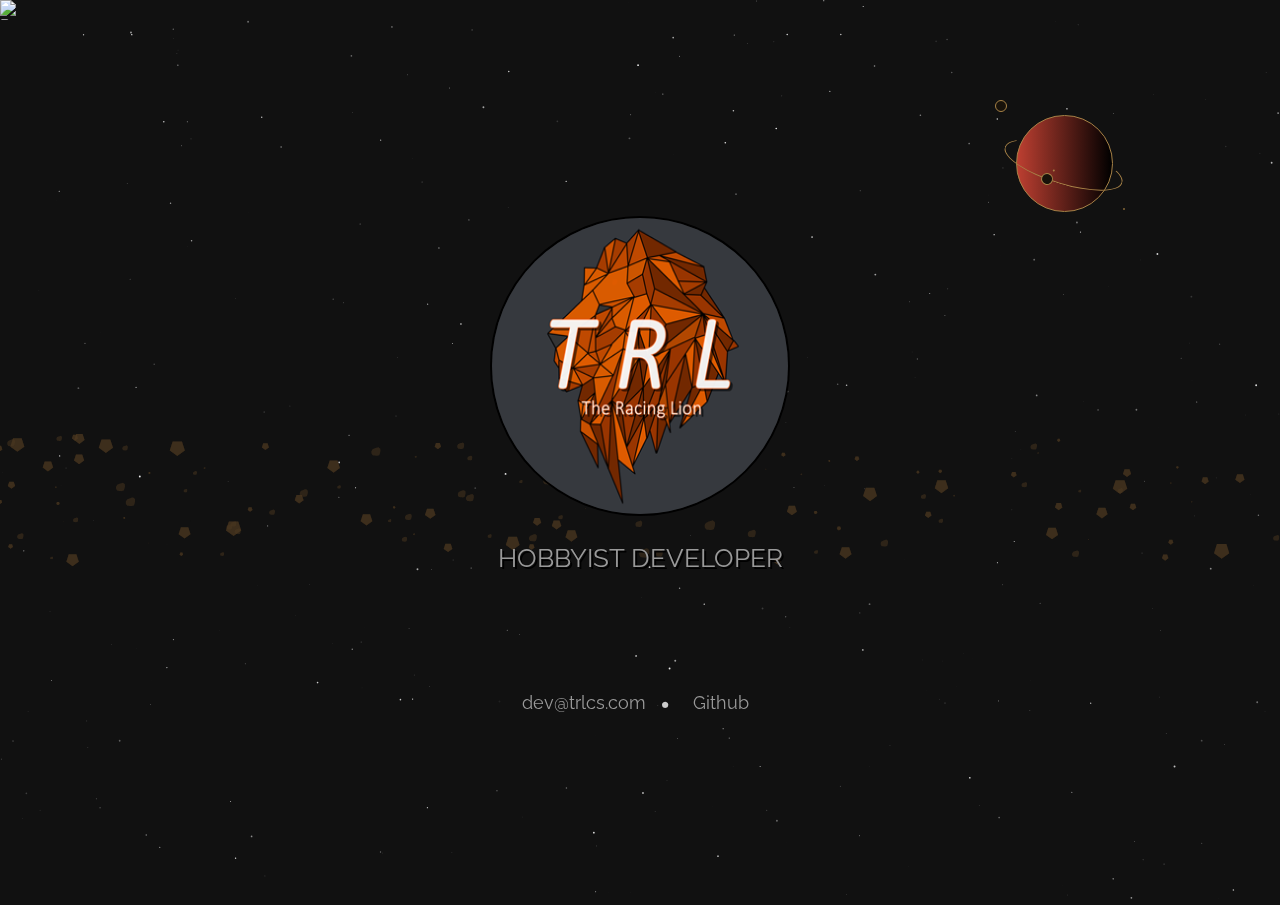
==== commit 0a76cc32: ":recycle: Update contact links" ====
--- a/index.html
+++ b/index.html
@@ -1,14 +1,15 @@
+<!-- Doctype HTML5 -->
 <!DOCTYPE html>
-<html lang="en-us">
+<html lang="en-us" dir="ltr">
 <!--
-  Created by TheRacingLion (https://trlcs.com/) - 2019
+  Created by TheRacingLion (https://trlcs.com/) - 2021
   -*Read LICENSE to know more about permissions*-
 -->
 
 <head>
     <meta charset="UTF-8" />
     <meta http-equiv="X-UA-Compatible" content="IE=edge,chrome=1" />
-    <meta name="viewport" content="width=device-width, initial-scale=1.0" />
+    <meta name="viewport" content="width=device-width, initial-scale=1, viewport-fit=cover" />
 
     <title>TRL | Home</title>
     <meta name="author" content="TheRacingLion" />
@@ -27,79 +28,68 @@
     <meta name="twitter:description" content="Hobbyist Developer. A personal website to showcase some info." />
     <meta name="twitter:image" content="images/logo.png" />
 
+    <meta name="apple-mobile-web-app-capable" content="yes">
+    <meta name="apple-mobile-web-app-status-bar-style" content="black-translucent">
+
     <link rel="icon" href="images/logo.png" type="image/x-icon" />
     <link rel="shortcut icon" href="images/logo.png" type="image/x-icon" />
     <link rel="stylesheet" href="https://fonts.googleapis.com/css?family=Raleway:300" />
     <link rel="stylesheet" href="css/styles.css" />
+
+    <script src="js/google-analytics.js"></script>
 </head>
 
 <body>
-    <div id="background-particles"></div>
+    <main>
+        <div id="background-particles"></div>
 
-    <div id="line-particles"></div>
+        <div id="line-particles"></div>
 
-    <div class="icon-wrapper">
-        <div class="icon right-planet">
-            <div class="moon top"></div>
-            <div class="planet"></div>
-            <div class="ring"></div>
-            <div class="ring planet"></div>
-            <div class="planetoid"></div>
-            <div class="moon bottom"></div>
+        <div class="flying-car-container">
+            <span>DON'T PANIC</span>
+            <img class="flying-car" src="images/car.png" alt="Red Car">
         </div>
-    </div>
 
-    <div class="center logo-center">
-        <div class="element">
-            <img class="logo" src="images/logo.png" alt="TRL">
+        <div class="icon-wrapper">
+            <div class="icon right-planet">
+                <div class="moon top"></div>
+                <div class="planet"></div>
+                <div class="ring"></div>
+                <div class="ring planet"></div>
+                <div class="planetoid"></div>
+                <div class="moon bottom"></div>
+            </div>
         </div>
-    </div>
 
-    <div class="center text-center">
-        <div class="element">
-            <p>Hobbyist Developer</p>
+        <div class="center logo-center">
+            <div class="element">
+                <img class="logo" src="images/logo.png" alt="Lion Silhouette in orange">
+            </div>
         </div>
-    </div>
 
-    <div class="center links">
-        <div class="element container">
-            <a class="link" style="width: 150px;" href="mailto:dev@trlcs.com" target="_blank">
-                <p>dev@trlcs.com</p>
-            </a>
-            <span>•</span>
-            <a class="link" href="https://github.com/TheRacingLion" target="_blank">
-                <p>Github</p>
-            </a>
-            <span>•</span>
-            <a class="link" href="https://discordapp.com/invite/tatsumaki" target="_blank">
-                <p>Discord</p>
-            </a>
-            <span>•</span>
-            <a class="link" href="https://keybase.io/theracinglion" target="_blank">
-                <p>Keybase</p>
-            </a>
+        <div class="center text-center">
+            <div class="element">
+                <p>Hobbyist Developer</p>
+            </div>
         </div>
-    </div>
 
-    <script>
-        (function(i, s, o, g, r, a, m) {
-            i['GoogleAnalyticsObject'] = r;
-            i[r] = i[r] || function() {
-                (i[r].q = i[r].q || []).push(arguments)
-            }, i[r].l = 1 * new Date();
-            a = s.createElement(o),
-                m = s.getElementsByTagName(o)[0];
-            a.async = 1;
-            a.src = g;
-            m.parentNode.insertBefore(a, m)
-        })(window, document, 'script', 'https://www.google-analytics.com/analytics.js', 'ga');
+        <div class="center links">
+            <div class="element container">
+                <a class="link" style="width: 150px;" href="mailto:dev@trlcs.com" target="_blank" rel='noopener noreferrer'>
+                    <p>dev@trlcs.com</p>
+                </a>
+                <span>•</span>
+                <a class="link" href="https://github.com/TheRacingLion" target="_blank" rel='noopener noreferrer'>
+                    <p>Github</p>
+                </a>
+            </div>
+        </div>
+    </main>
 
-        ga('create', 'UA-97469324-1', 'auto');
-        ga('send', 'pageview');
-
-    </script>
+    <script src="js/anime.min.js"></script>
 
     <script src="js/particles.min.js"></script>
+    <script src="js/bg-particles.js"></script>
 
     <script src="js/main.js"></script>
 </body>
--- a/css/styles.css
+++ b/css/styles.css
@@ -1,337 +1 @@
-/*
-  Created by TheRacingLion (https://trlcs.com/) - 2019
-  -*Read LICENSE to know more about permissions*-
-*/
-/* Variables */
-/* Global SCSS */
-body, html {
-  overflow: hidden;
-}
-
-html {
-  -webkit-touch-callout: none;
-  -webkit-user-select: none;
-  -moz-user-select: none;
-  -ms-user-select: none;
-  user-select: none;
-}
-
-body {
-  font-family: "Raleway", Helvetica, Arial, sans-serif;
-  line-height: 20px;
-  color: #999999;
-  font-size: 16px;
-  background-color: #111111;
-  margin: 0;
-}
-
-a {
-  text-decoration: none;
-  font-size: 22px;
-  color: #999999;
-}
-
-.center {
-  text-align: center;
-  position: absolute;
-  width: 100%;
-  top: 50%;
-}
-.center.logo-center {
-  top: 24%;
-}
-.center.text-center {
-  top: 58%;
-  z-index: 10;
-}
-.center.links {
-  top: 75%;
-}
-
-.text-center p {
-  font-size: 2vw;
-  text-shadow: 2px 2px #000;
-  text-transform: uppercase;
-}
-
-.element {
-  width: 100%;
-  height: 100%;
-  position: absolute;
-  top: 0;
-  left: 0;
-}
-
-.links .container {
-  display: flex;
-  justify-content: center;
-}
-.links .link {
-  font-size: 18px;
-  width: 100px;
-  height: 100px;
-}
-.links .link:hover {
-  color: #ffb737;
-}
-.links span {
-  margin-top: 20px;
-  color: #ccc;
-  font-size: 35px;
-}
-
-/* Logo Image */
-.logo {
-  height: 75vw;
-  width: 75vw;
-  max-height: 225px;
-  max-width: 225px;
-  border-radius: 100%;
-  box-sizing: border-box;
-  border: 2px solid #000;
-  transition: 0.2s;
-  animation: appear 0.4s 0.5s ease-in-out;
-  animation-fill-mode: backwards;
-}
-.logo:hover {
-  opacity: 0.8;
-}
-
-/* Particle Animations */
-#background-particles {
-  position: absolute;
-  width: 100%;
-  height: 100%;
-}
-
-#line-particles {
-  position: fixed;
-  width: 100%;
-  height: 15%;
-  top: 48%;
-  left: 0px;
-}
-
-/* Animated Planet */
-.icon-wrapper {
-  position: absolute;
-  top: 5%;
-  right: 10%;
-  border: 0;
-  overflow: visible;
-}
-.icon-wrapper div {
-  position: absolute;
-  box-sizing: border-box;
-  margin: 0;
-  padding: 0;
-  border: 0.1vw solid #a78247;
-  overflow: hidden;
-}
-.icon-wrapper div:before, .icon-wrapper div:after {
-  content: "";
-  display: block;
-  position: absolute;
-}
-.icon-wrapper .icon {
-  position: relative;
-  display: inline-block;
-  width: 12vw;
-  height: 12vw;
-  margin: 2.5vw 1.5vw;
-  border: 0;
-  overflow: visible;
-}
-.icon-wrapper .icon .moon, .icon-wrapper .icon .planetoid, .icon-wrapper .icon .planet {
-  border-radius: 50%;
-  background: #181411;
-}
-.icon-wrapper .icon.right-planet .moon.top {
-  top: 15%;
-  left: 10%;
-  width: 8%;
-  height: 8%;
-  animation: moontop 5s ease 0s infinite;
-}
-.icon-wrapper .icon.right-planet .moon.bottom {
-  top: 85%;
-  right: 5%;
-  width: 1%;
-  height: 1%;
-  animation: moonbottom 5s ease 0s infinite;
-}
-.icon-wrapper .icon.right-planet .planet {
-  top: 25%;
-  left: 24%;
-  width: 63%;
-  height: 63%;
-}
-.icon-wrapper .icon.right-planet .ring {
-  top: 45%;
-  left: 15%;
-  width: 80%;
-  height: 25%;
-  border-radius: 50%;
-  border-color: transparent #a78247 #a78247 #a78247;
-  transform: rotate(17deg);
-  animation: ring 5s linear 0s infinite alternate;
-}
-.icon-wrapper .icon.right-planet .ring.planet {
-  top: 62.5%;
-  left: 40%;
-  width: 8%;
-  height: 8%;
-  border-color: #a78247;
-  background: #181411;
-  z-index: 1;
-  overflow: visible;
-  animation: ringplanet 5s ease 0s infinite;
-}
-.icon-wrapper .icon.right-planet .ring.planet:after {
-  top: -55%;
-  left: 80%;
-  width: 1%;
-  height: 1%;
-  border: 0.1vw solid #a78247;
-  border-radius: 50%;
-}
-.icon-wrapper .icon.right-planet .planetoid {
-  top: 25%;
-  left: 70%;
-  width: 20%;
-  height: 20%;
-  overflow: visible;
-  background: #181411;
-}
-.icon-wrapper .icon.right-planet .planetoid:before {
-  top: -25%;
-  left: -25%;
-  width: 150%;
-  padding-top: 150%;
-  border: 0.1vw solid #a78247;
-  border-radius: 50%;
-  border-color: #a78247 #a78247 transparent transparent;
-  transform: rotate(55deg);
-  background: transparent;
-}
-.icon-wrapper .icon.right-planet .planetoid:after {
-  top: 100%;
-  left: 5%;
-  width: 30%;
-  padding-top: 15%;
-  border: 0.1vw solid #a78247;
-  border-radius: 50%;
-  border-color: transparent transparent #a78247 transparent;
-  transform: rotate(35deg);
-  background: transparent;
-}
-
-@keyframes moontop {
-  0% {
-    top: 15%;
-    left: 10%;
-    z-index: 0;
-  }
-  49% {
-    top: 60%;
-    left: 95%;
-    z-index: 0;
-  }
-  50% {
-    top: 60%;
-    left: 95%;
-    z-index: 1;
-  }
-  99% {
-    top: 15%;
-    left: 10%;
-    z-index: 1;
-  }
-  100% {
-    top: 15%;
-    left: 10%;
-    z-index: 0;
-  }
-}
-@keyframes moonbottom {
-  0% {
-    top: 85%;
-    left: 95%;
-    z-index: 0;
-  }
-  49% {
-    top: 40%;
-    left: 5%;
-    z-index: 0;
-  }
-  50% {
-    top: 40%;
-    left: 5%;
-    z-index: -1;
-  }
-  99% {
-    top: 85%;
-    left: 95%;
-    z-index: -1;
-  }
-  100% {
-    top: 85%;
-    left: 95%;
-    z-index: 0;
-  }
-}
-@keyframes ring {
-  0% {
-    transform: rotate(10deg);
-  }
-  100% {
-    transform: rotate(30deg);
-  }
-}
-@keyframes ringplanet {
-  0% {
-    transform: rotate(0deg);
-  }
-  100% {
-    transform: rotate(360deg);
-  }
-}
-/* Media Queries */
-@media screen and (min-height: 680px) {
-  .logo {
-    max-width: 300px;
-    max-height: 300px;
-  }
-}
-/* Mobile Media Queries */
-@media (min-width: 320px) and (max-width: 480px) {
-  .icon-wrapper .icon {
-    width: 25vw;
-    height: 25vw;
-  }
-
-  .logo {
-    max-width: 175px;
-    max-height: 175px;
-  }
-
-  .center.logo-center {
-    top: 28%;
-  }
-  .center.links {
-    top: 68%;
-  }
-
-  .text-center p {
-    font-size: 6vw;
-  }
-
-  .links .container {
-    display: block;
-  }
-  .links span {
-    display: none;
-  }
-}
-
-/*# sourceMappingURL=styles.css.map */
+body,html{overflow:hidden}html{-webkit-touch-callout:none;-webkit-user-select:none;-moz-user-select:none;-ms-user-select:none;user-select:none}body{font-family:"Raleway",Helvetica,Arial,sans-serif;line-height:20px;color:#999;font-size:16px;background-color:#111;margin:0}a{text-decoration:none;font-size:22px;color:#999}#background-particles{position:absolute;width:100%;height:100%}.center{text-align:center;position:absolute;width:100%;top:50%}.center.logo-center{top:24%}.center.text-center{top:58%;z-index:10}.center.links{top:75%}.text-center p{font-size:2vw;text-shadow:2px 2px #000;text-transform:uppercase}.element{width:100%;height:100%;position:absolute;top:0;left:0}.links .container{display:flex;justify-content:center}.links .link{font-size:18px;width:100px;height:100px}.links .link:hover{color:#ffb737}.links span{margin-top:20px;color:#ccc;font-size:35px}.flying-car-container{position:absolute}.flying-car-container span{display:none;width:75px;position:absolute;top:-20px;left:-30px;font-size:8px}.flying-car{position:absolute;max-height:20px;max-width:20px}.logo{height:75vw;width:75vw;max-height:225px;max-width:225px;border-radius:100%;box-sizing:border-box;border:2px solid #000;transition:.2s;animation:appear .4s .5s ease-in-out;animation-fill-mode:backwards}.logo:hover{opacity:.8}#line-particles{position:fixed;width:100%;height:15%;top:48%;left:0px}.icon-wrapper{position:absolute;top:5%;right:10%;border:0;overflow:visible}.icon-wrapper div{position:absolute;box-sizing:border-box;margin:0;padding:0;border:.1vw solid #a78247;overflow:hidden}.icon-wrapper div:before,.icon-wrapper div:after{content:"";display:block;position:absolute}.icon-wrapper .icon{position:relative;display:inline-block;width:12vw;height:12vw;margin:2.5vw 1.5vw;border:0;overflow:visible}.icon-wrapper .icon .moon,.icon-wrapper .icon .planetoid,.icon-wrapper .icon .planet{border-radius:50%;background:#18120a}.icon-wrapper .icon.right-planet .moon.top{top:15%;left:10%;width:8%;height:8%;animation:moontop 5s ease 0s infinite}.icon-wrapper .icon.right-planet .moon.bottom{top:85%;right:5%;width:1%;height:1%;animation:moonbottom 5s ease 0s infinite}.icon-wrapper .icon.right-planet .planet{top:25%;left:24%;width:63%;height:63%;background:#8d3026;background:-webkit-linear-gradient(to right, #bd3f31, #000000);background:linear-gradient(to right, #bd3f31, #000000)}.icon-wrapper .icon.right-planet .ring{top:45%;left:15%;width:80%;height:25%;border-radius:50%;border-color:transparent #a78247 #a78247 #a78247;transform:rotate(17deg);animation:ring 5s linear 0s infinite alternate}.icon-wrapper .icon.right-planet .ring.planet{top:62.5%;left:40%;width:8%;height:8%;border-color:#a78247;background:#18120a;z-index:1;overflow:visible;animation:ringplanet 5s ease 0s infinite}.icon-wrapper .icon.right-planet .ring.planet:after{top:-55%;left:80%;width:1%;height:1%;border:.1vw solid #a78247;border-radius:50%}.icon-wrapper .icon.right-planet .planetoid{display:none;top:25%;left:70%;width:20%;height:20%;overflow:visible;background:#18120a}.icon-wrapper .icon.right-planet .planetoid:before{top:-25%;left:-25%;width:150%;padding-top:150%;border:.1vw solid #a78247;border-radius:50%;border-color:#a78247 #a78247 transparent transparent;transform:rotate(55deg);background:transparent}.icon-wrapper .icon.right-planet .planetoid:after{top:100%;left:5%;width:30%;padding-top:15%;border:.1vw solid #a78247;border-radius:50%;border-color:transparent transparent #a78247 transparent;transform:rotate(35deg);background:transparent}@keyframes moontop{0%{top:15%;left:10%;z-index:0}49%{top:60%;left:95%;z-index:0}50%{top:60%;left:95%;z-index:1}99%{top:15%;left:10%;z-index:1}100%{top:15%;left:10%;z-index:0}}@keyframes moonbottom{0%{top:85%;left:95%;z-index:0}49%{top:40%;left:5%;z-index:0}50%{top:40%;left:5%;z-index:-1}99%{top:85%;left:95%;z-index:-1}100%{top:85%;left:95%;z-index:0}}@keyframes ring{0%{transform:rotate(10deg)}100%{transform:rotate(30deg)}}@keyframes ringplanet{0%{transform:rotate(0deg)}100%{transform:rotate(360deg)}}@media(min-width: 320px)and (max-width: 480px){.icon-wrapper .icon{width:25vw;height:25vw}}@media screen and (min-height: 680px){.logo{max-width:300px;max-height:300px}}@media(min-width: 320px)and (max-width: 480px){.logo{max-width:175px;max-height:175px}.center.logo-center{top:28%}.center.links{top:68%}.text-center p{font-size:6vw}.links .container{display:block}.links span{display:none}}/*# sourceMappingURL=styles.css.map */
